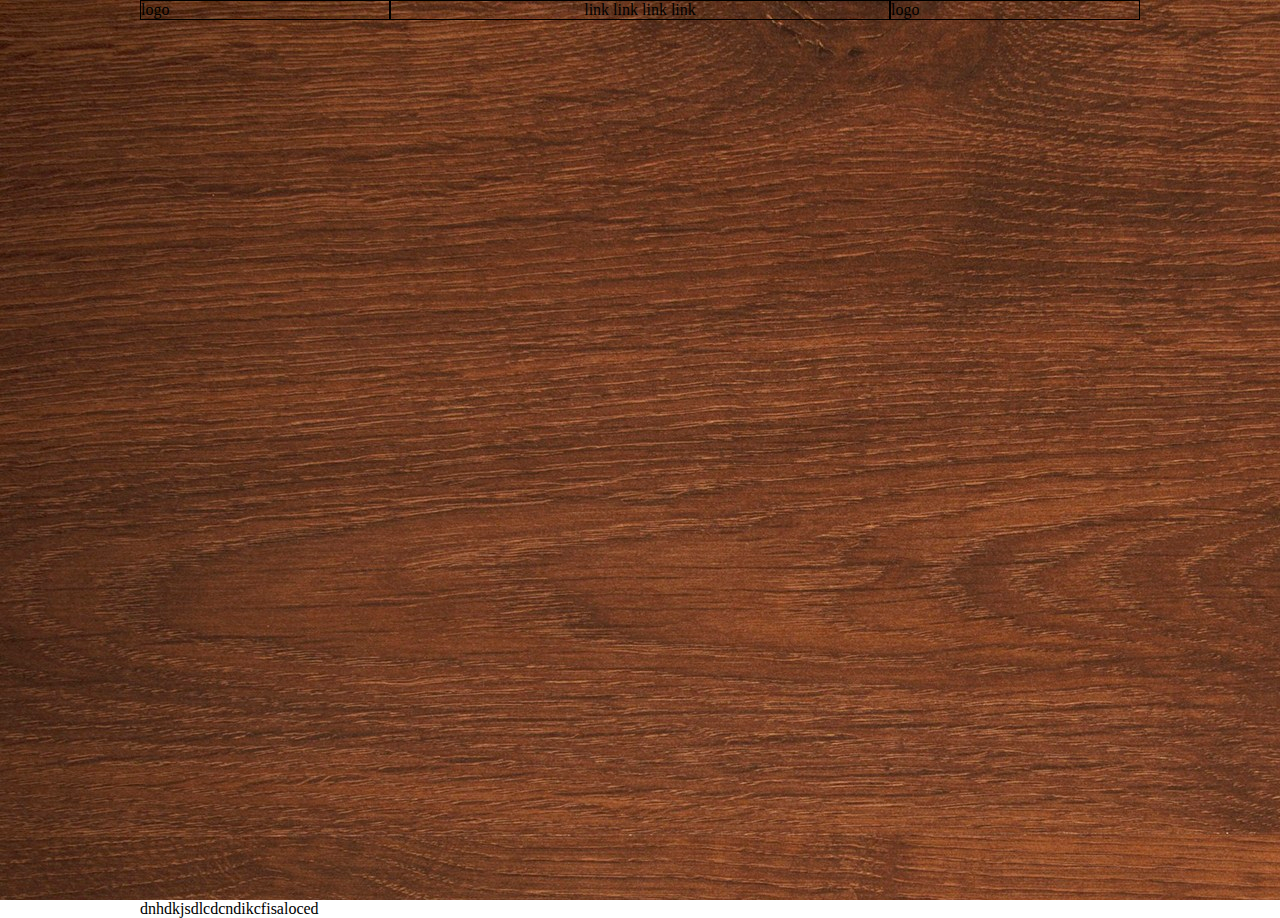
==== index.html @ 5bd5b57d "initial commit" ====
<!DOCTYPE html>
<html lang="en">
<head>
    <meta charset="UTF-8">
    <meta http-equiv="X-UA-Compatible" content="IE=edge">
    <meta name="viewport" content="width=device-width, initial-scale=1.0">
    <title>Discord</title>
    <link rel="stylesheet" href="style.css">
</head>
<body>
    <header>
        <div class="container">
           <div class="row">
            <div class="col_3">logo</div>
            <div class="col_6">link link link link</div>
            <div class="col_3">logo</div>
           </div> 
        </div>
    </header>
    <main>
        <div class="container">
            dnhdkjsdlcdcndikcfisaloced
        </div>
    </main>
    
</body>
</html>
---- style.css ----
/*#region utilities

#endregion utilities*/
*{
    margin: 0;
    padding: 0;
    box-sizing: border-box;
}
header{
    background-image: url("./img/bg2_1920x1200.jpg");
    height: 100vh;
    padding-bottom: 1rem;
    
    
}
.container{
    width: 80%;
    
    max-width: 1000px;
    margin: 0 auto;
    
}
.row{
    display: flex;
    
}
.col_3{
    width: calc((100% / 12)*3);
    border: 1px solid;
}
.col_6{
    width: calc((100% / 12)*6);
    text-align: center;
    border: 1px solid;
}
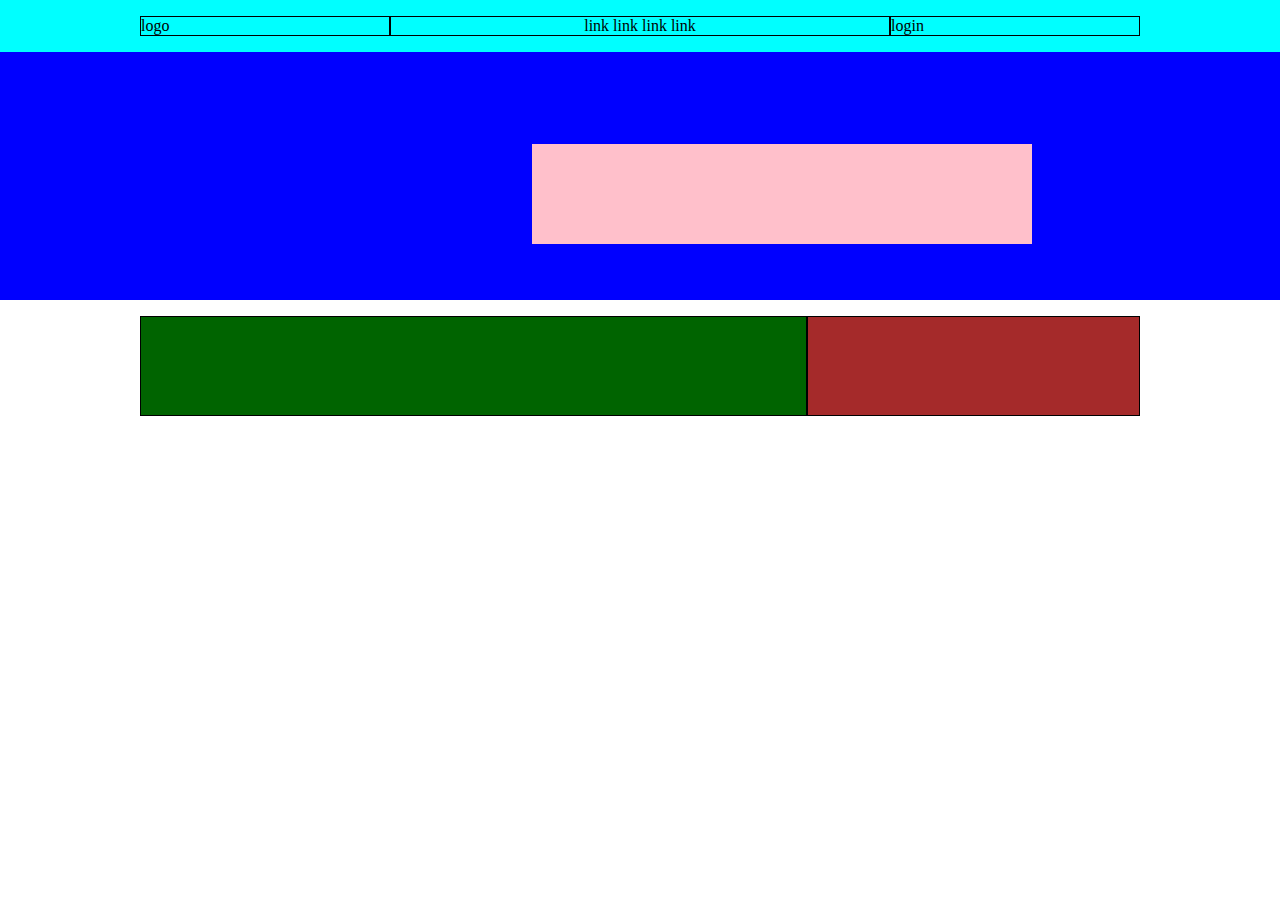
==== commit ebd2b2a6: "commit section download and space" ====
--- a/index.html
+++ b/index.html
@@ -7,21 +7,33 @@
     <title>Discord</title>
     <link rel="stylesheet" href="style.css">
 </head>
-<body>
-    <header>
-        <div class="container">
-           <div class="row">
-            <div class="col_3">logo</div>
-            <div class="col_6">link link link link</div>
-            <div class="col_3">logo</div>
-           </div> 
-        </div>
-    </header>
-    <main>
-        <div class="container">
-            dnhdkjsdlcdcndikcfisaloced
-        </div>
-    </main>
-    
+<body class="debug">
+    <div class="background">
+        <header>
+            <div class="container">
+        
+                <div class="row">
+                    <div class="col_3">logo</div>
+                    <div class="col_6">link link link link</div>
+                    <div class="col_3">login</div>
+                </div>
+            </div>
+        </header>
+    </div>
+        <main>
+                
+            <section class="download">
+                    
+            </section>
+            <section class="space container">
+                <div class="row">
+                    <div class="col_8"></div>
+                    <div class="col_4"></div>
+                </div>
+            </section>
+            </div>
+        </main>
+    </div> 
+
 </body>
-</html>+</html>
--- a/style.css
+++ b/style.css
@@ -1,21 +1,25 @@
-/*#region utilities
 
-#endregion utilities*/
 *{
     margin: 0;
     padding: 0;
     box-sizing: border-box;
 }
+.debug header{
+    background-color: aqua ;
+}
+.debug .background{
+    background-color: blue;
+    height: 300px;
+    
+}
 header{
-    background-image: url("./img/bg2_1920x1200.jpg");
-    height: 100vh;
+    padding-top: 1rem;
     padding-bottom: 1rem;
     
     
 }
 .container{
     width: 80%;
-    
     max-width: 1000px;
     margin: 0 auto;
     
@@ -28,8 +32,36 @@
     width: calc((100% / 12)*3);
     border: 1px solid;
 }
+.col_4{
+    width: calc((100% / 12)*4);
+    border: 1px solid;
+    background-color: brown;
+    height: 100px;
+}
 .col_6{
     width: calc((100% / 12)*6);
     text-align: center;
     border: 1px solid;
 }
+.col_8{
+    width: calc((100% / 12)*8);
+    border: 1px solid;
+    background-color: darkgreen;
+}
+.debug .download{
+    background-color: pink;
+    height: 100px;
+    margin: 4rem 2rem;
+}
+.container{
+    position: relative;
+}
+.download{
+    position: absolute;
+    top: 80px;
+    left: 500px;
+    width: 500px;
+}
+.space{
+    margin-top: 1rem;
+}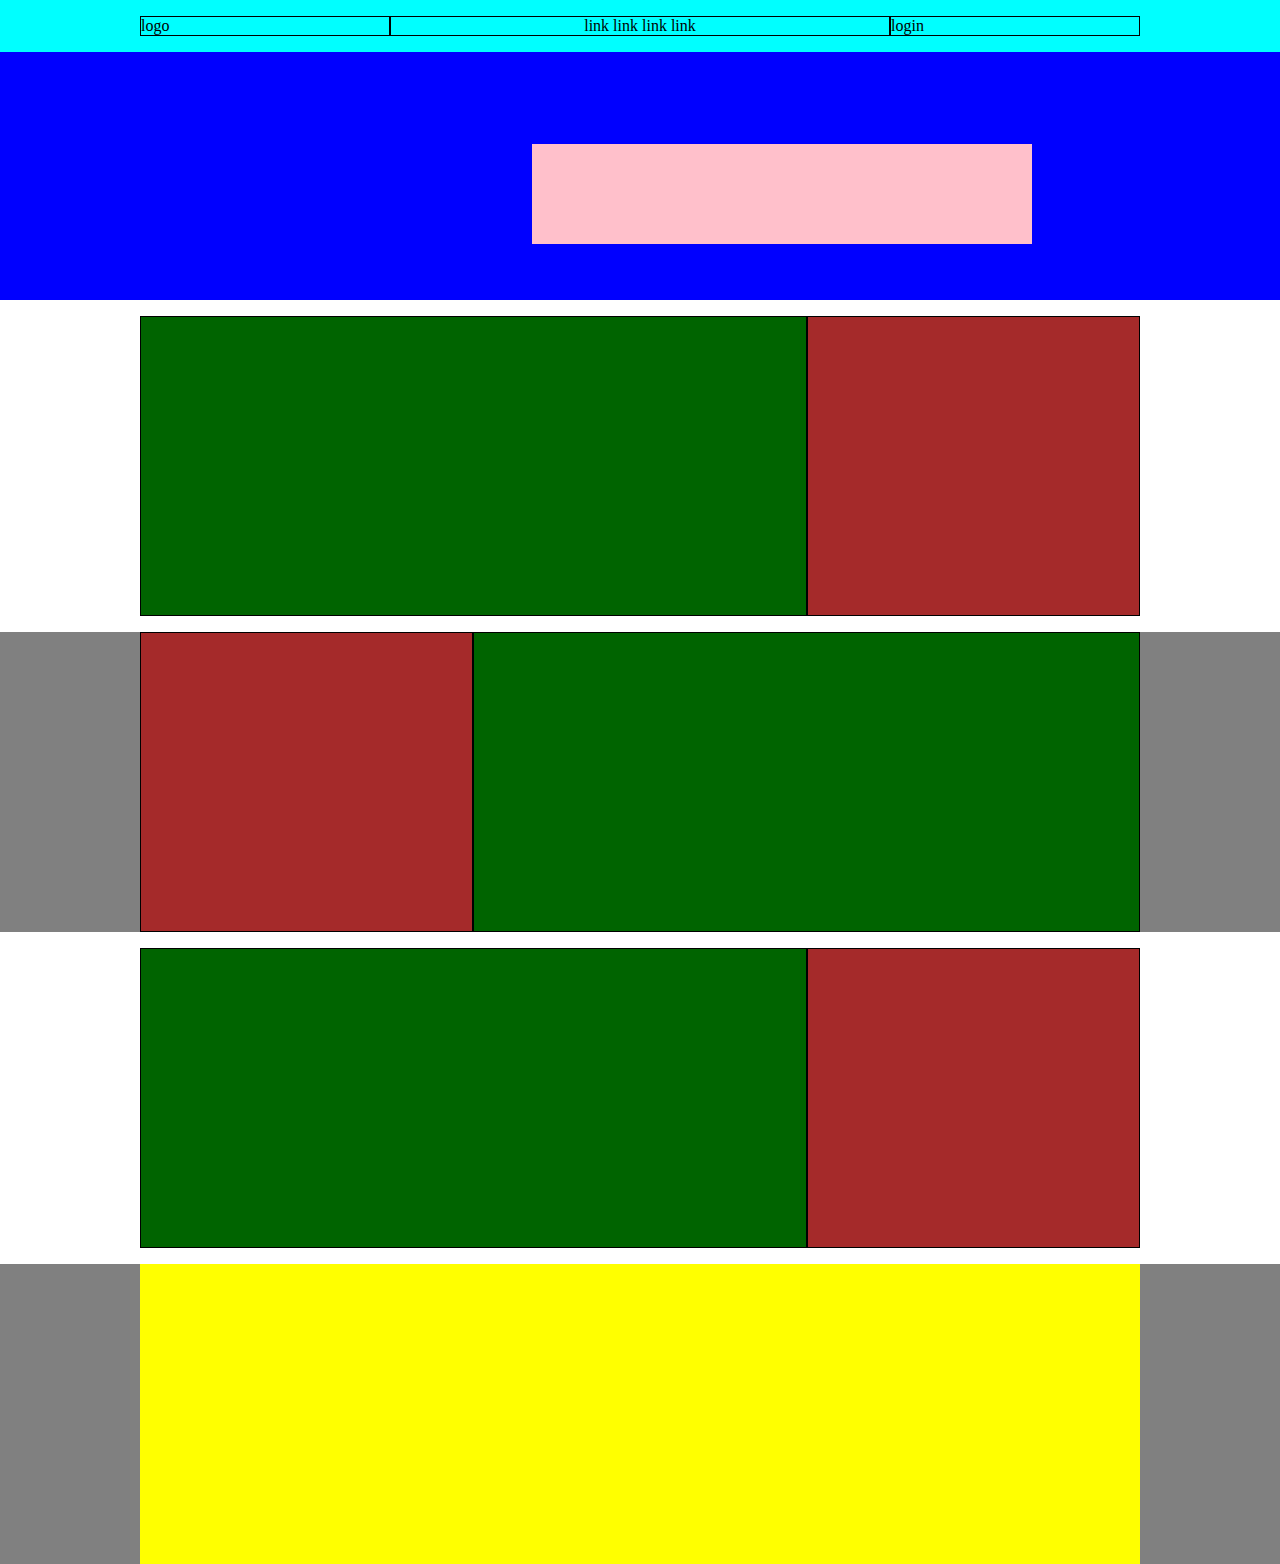
==== commit 4945f9b2: "section easy,fandom and tecnology" ====
--- a/index.html
+++ b/index.html
@@ -9,9 +9,9 @@
 </head>
 <body class="debug">
     <div class="background">
+        <!-- header with logo,link and login -->
         <header>
             <div class="container">
-        
                 <div class="row">
                     <div class="col_3">logo</div>
                     <div class="col_6">link link link link</div>
@@ -20,18 +20,45 @@
             </div>
         </header>
     </div>
+    <!-- main -->
         <main>
-                
+             <!-- section download -->   
             <section class="download">
                     
             </section>
-            <section class="space container">
-                <div class="row">
-                    <div class="col_8"></div>
-                    <div class="col_4"></div>
+            <div class="container">
+                <!-- section space  -->  
+                <section class="space">
+                    <div class="row">
+                        <div class="col_8"></div>
+                        <div class="col_4"></div>
+                    </div>
+                </section>
+            </div>
+            <!-- section easy with grey background -->  
+                <section class="easy">
+                    <div class="container">
+                        <div class="row">
+                            <div class="col_4"></div>
+                            <div class="col_8"></div>
+                        </div>
+                    </div>
+                </section>
+                <div class="container">
+                     <!-- section fandom -->  
+                    <section class="fandom">
+                        <div class="row">
+                            <div class="col_8"></div>
+                            <div class="col_4"></div>
+                        </div>
+                    </section>
                 </div>
-            </section>
-            </div>
+                <section class="tecnology">
+                    <div class="container">
+                        <div class="square">
+                        </div>
+                    </div>
+                </section>
         </main>
     </div> 
 
--- a/style.css
+++ b/style.css
@@ -22,6 +22,7 @@
     width: 80%;
     max-width: 1000px;
     margin: 0 auto;
+    position: relative;
     
 }
 .row{
@@ -36,7 +37,6 @@
     width: calc((100% / 12)*4);
     border: 1px solid;
     background-color: brown;
-    height: 100px;
 }
 .col_6{
     width: calc((100% / 12)*6);
@@ -53,15 +53,23 @@
     height: 100px;
     margin: 4rem 2rem;
 }
-.container{
-    position: relative;
-}
 .download{
     position: absolute;
     top: 80px;
     left: 500px;
     width: 500px;
 }
-.space{
+.space, .easy, .fandom{
+    margin-top: 1rem;
+}
+.debug .col_4{
+    height: 300px;
+}
+.easy, .tecnology{
+    background-color: grey;
+}
+.square{
+    height: 300px;
+    background-color: yellow;
     margin-top: 1rem;
 }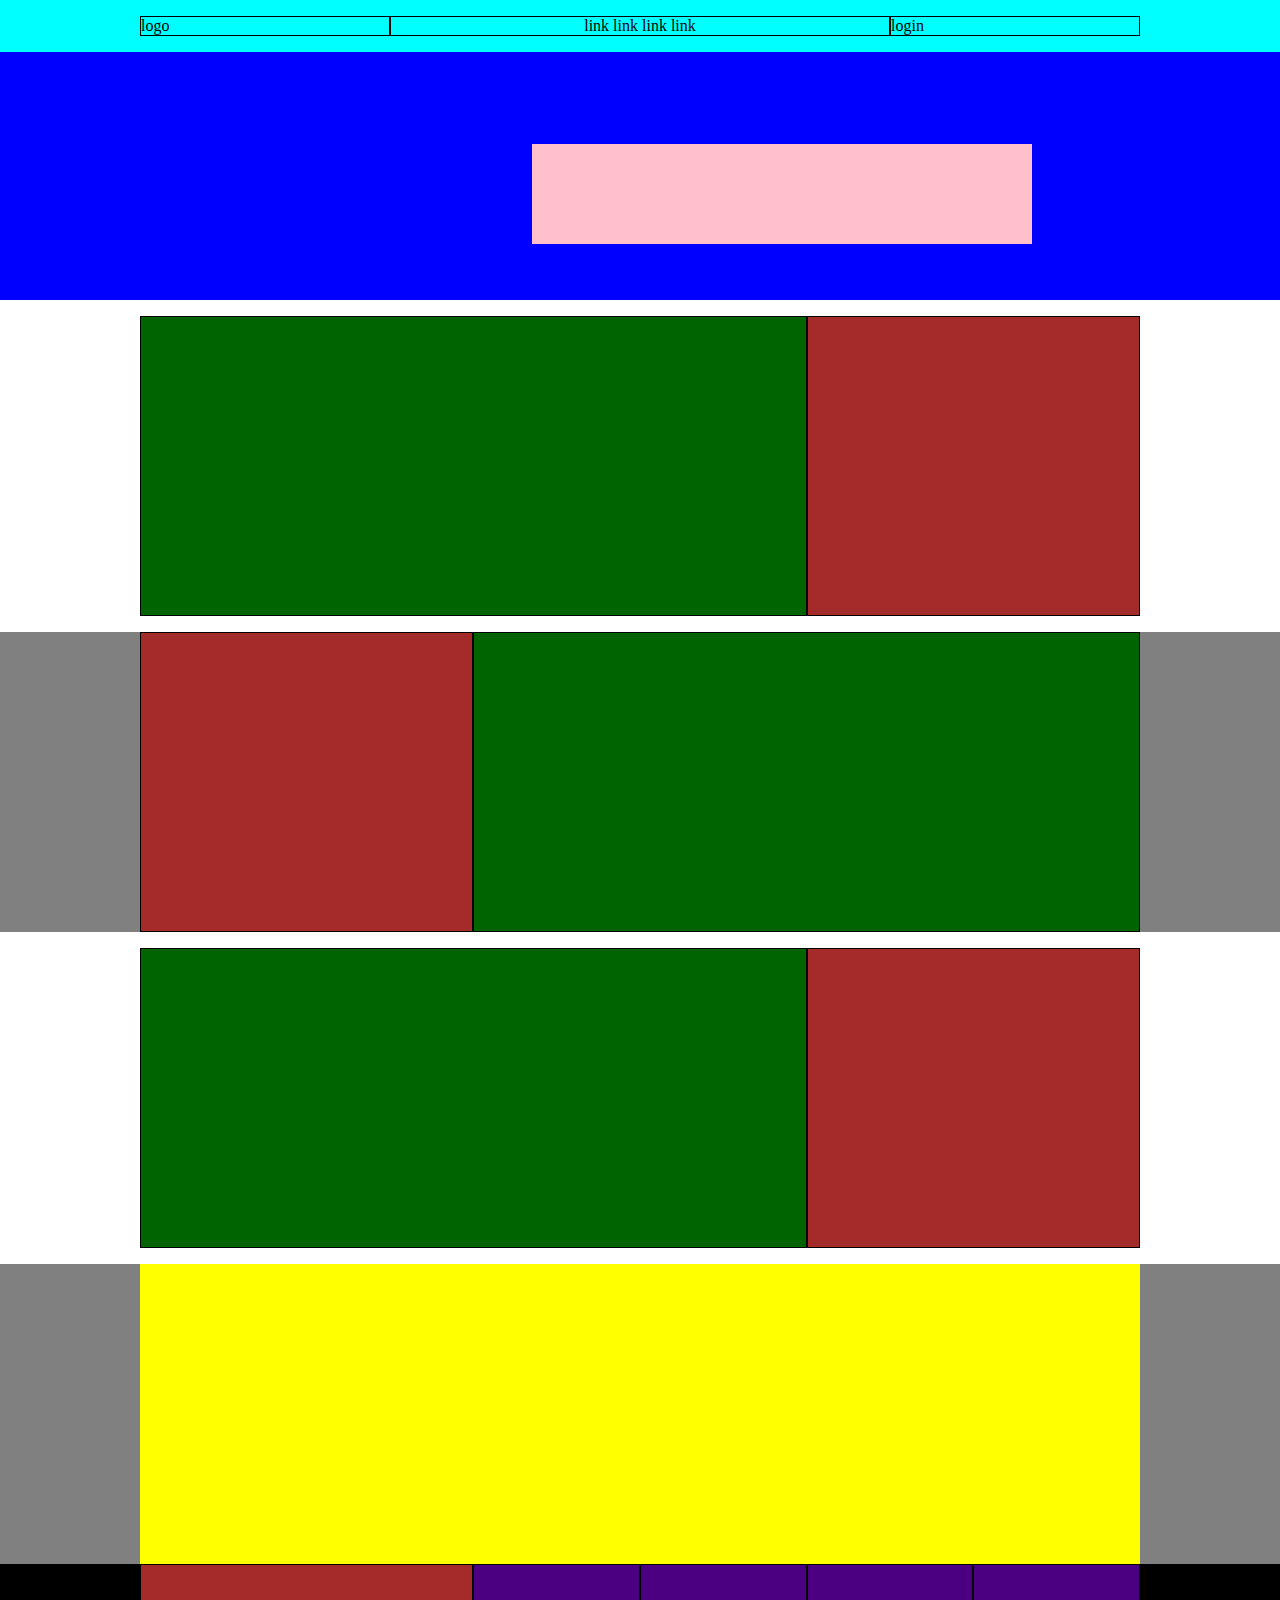
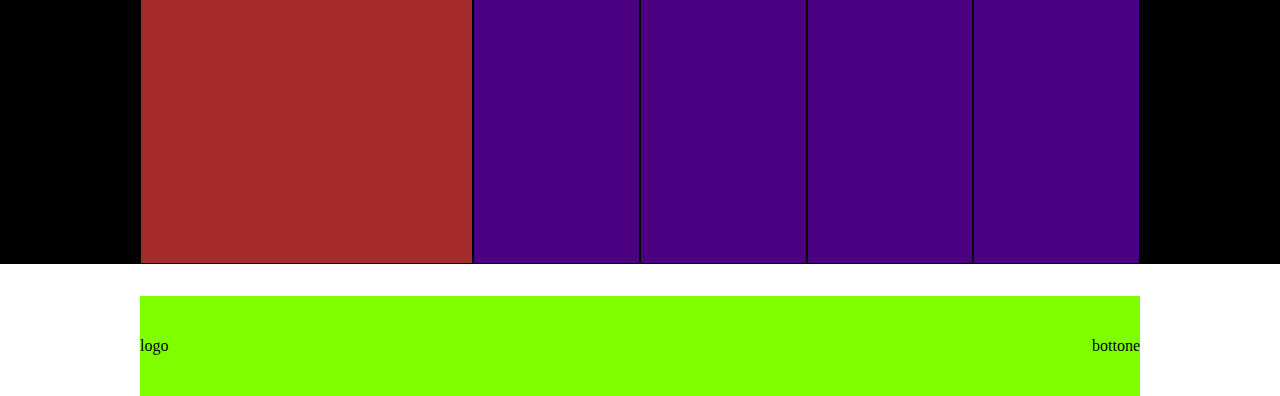
==== commit 1a9412d7: "final commit block" ====
--- a/index.html
+++ b/index.html
@@ -53,13 +53,37 @@
                         </div>
                     </section>
                 </div>
+                <!-- section tecnology with grey background -->
                 <section class="tecnology">
                     <div class="container">
                         <div class="square">
                         </div>
                     </div>
                 </section>
+                <!-- section talk with black background -->
+                <section class="talk">
+                    <div class="container">
+                        <div class="row">
+                            <div class="col_4"></div>
+                            <div class="col_2"></div>
+                            <div class="col_2"></div>
+                            <div class="col_2"></div>
+                            <div class="col_2"></div>
+                        </div>
+                    </div>
+                </section>
+
         </main>
+        <footer>
+            <div class="container foot">
+                <div class="final">
+                    logo
+                </div>
+                <div class="final">
+                    bottone
+                </div>
+            </div>
+        </footer>
     </div> 
 
 </body>
--- a/style.css
+++ b/style.css
@@ -28,6 +28,16 @@
 .row{
     display: flex;
     
+}
+.col_1{
+    width: calc((100% / 12)*1);
+    border: 1px solid;
+    background-color: indigo;
+}
+.col_2{
+    width: calc((100% / 12)*2);
+    border: 1px solid;
+    background-color: indigo;
 }
 .col_3{
     width: calc((100% / 12)*3);
@@ -62,7 +72,7 @@
 .space, .easy, .fandom{
     margin-top: 1rem;
 }
-.debug .col_4{
+.debug .col_4, .debug .col_2{
     height: 300px;
 }
 .easy, .tecnology{
@@ -72,4 +82,17 @@
     height: 300px;
     background-color: yellow;
     margin-top: 1rem;
-}+}
+.talk{
+    background-color: black;
+}
+.foot{
+    display: flex;
+    justify-content: space-between;
+    height: 100px;
+    background-color: chartreuse;
+    margin-top: 2rem;
+}
+.final{
+    align-self: center;
+}
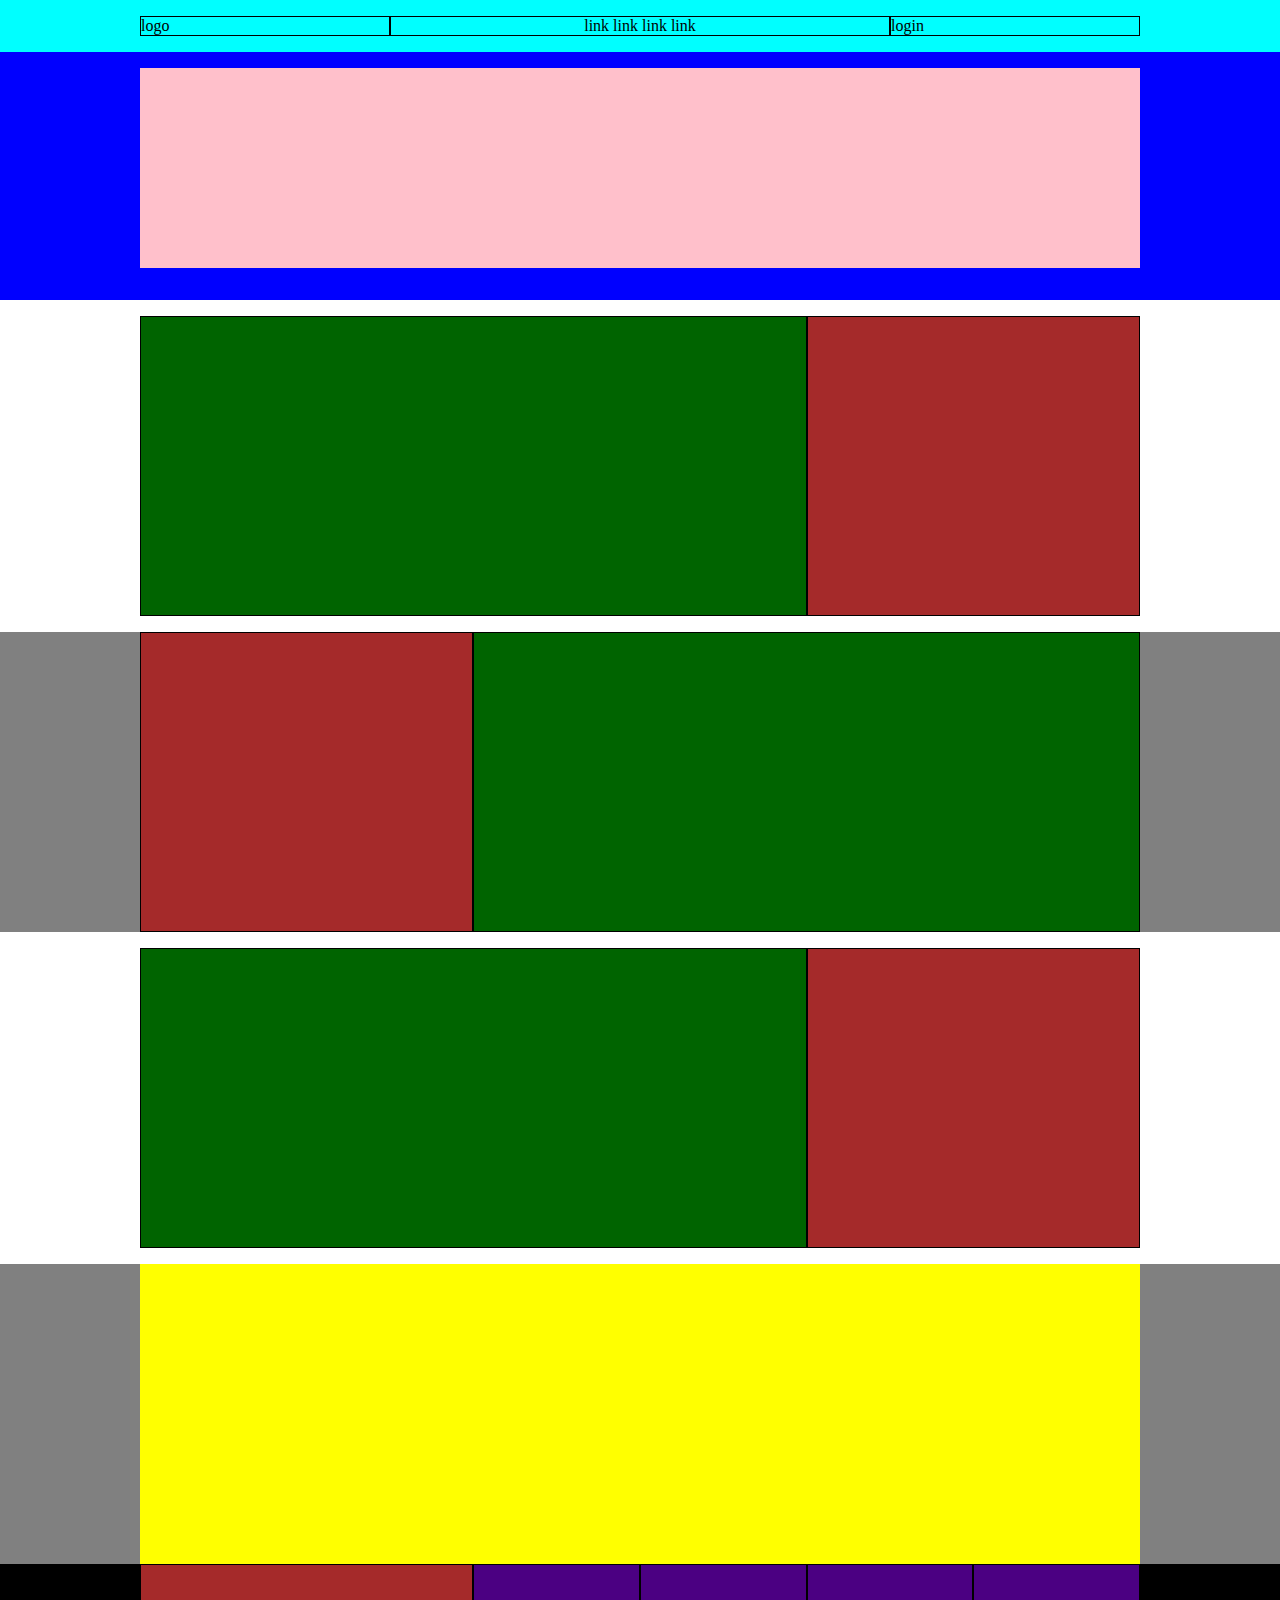
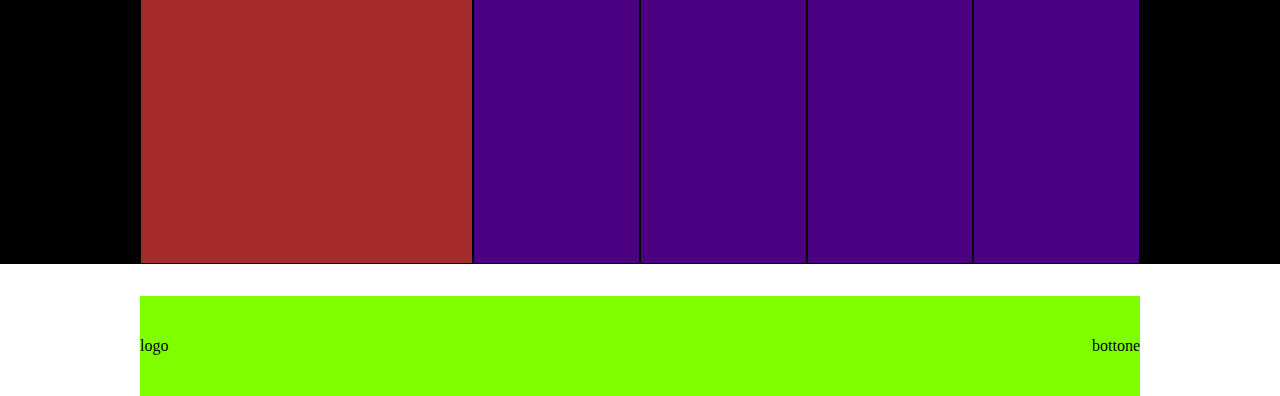
==== commit fd1f5e70: "final commit without position" ====
--- a/index.html
+++ b/index.html
@@ -19,13 +19,17 @@
                 </div>
             </div>
         </header>
+        <div class="pink container">
+        </div>
     </div>
     <!-- main -->
         <main>
-             <!-- section download -->   
-            <section class="download">
-                    
-            </section>
+            <!-- section download -->
+            
+                 <section class="download">
+                         
+                 </section>
+            
             <div class="container">
                 <!-- section space  -->  
                 <section class="space">
--- a/style.css
+++ b/style.css
@@ -15,6 +15,7 @@
 header{
     padding-top: 1rem;
     padding-bottom: 1rem;
+    width: 100%;
     
     
 }
@@ -58,17 +59,17 @@
     border: 1px solid;
     background-color: darkgreen;
 }
-.debug .download{
+.pink{
+    height: 200px;
     background-color: pink;
-    height: 100px;
-    margin: 4rem 2rem;
+    margin-top: 1rem;
+
+    
+
+
 }
-.download{
-    position: absolute;
-    top: 80px;
-    left: 500px;
-    width: 500px;
-}
+
+
 .space, .easy, .fandom{
     margin-top: 1rem;
 }
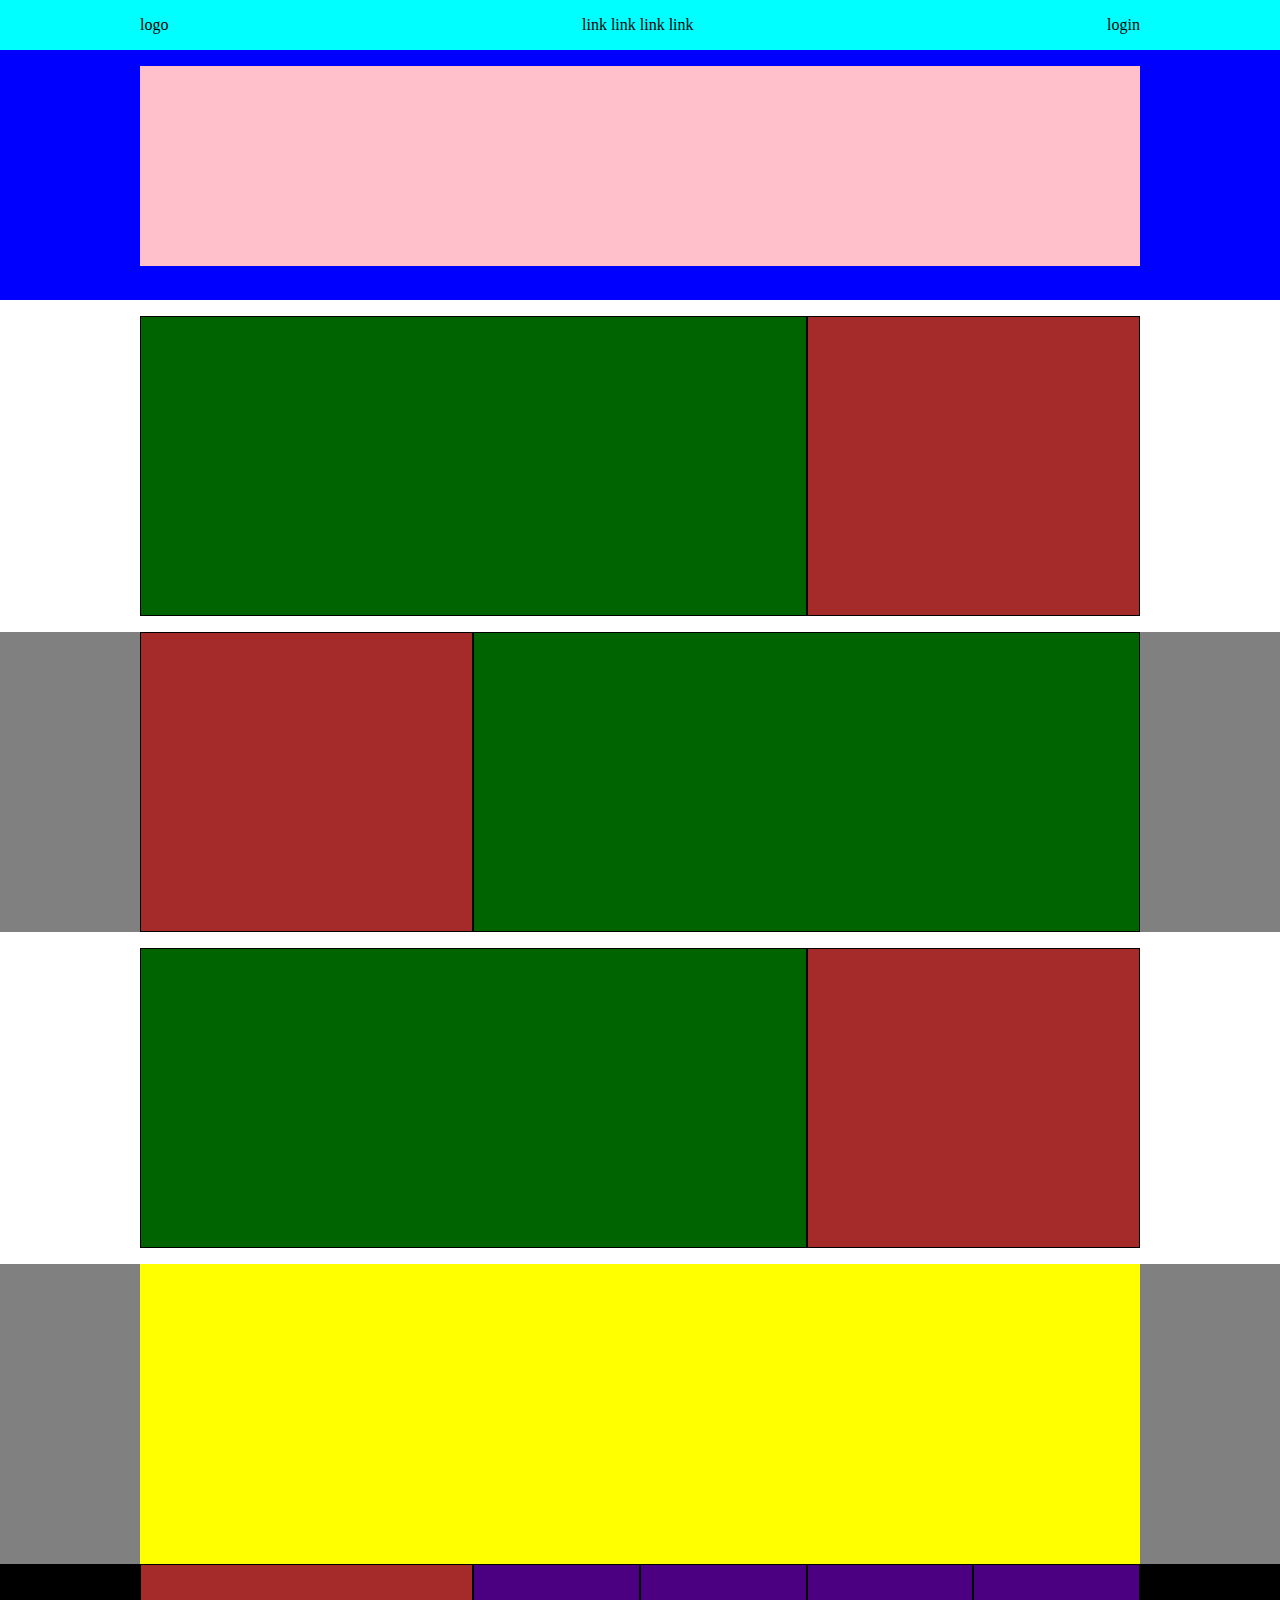
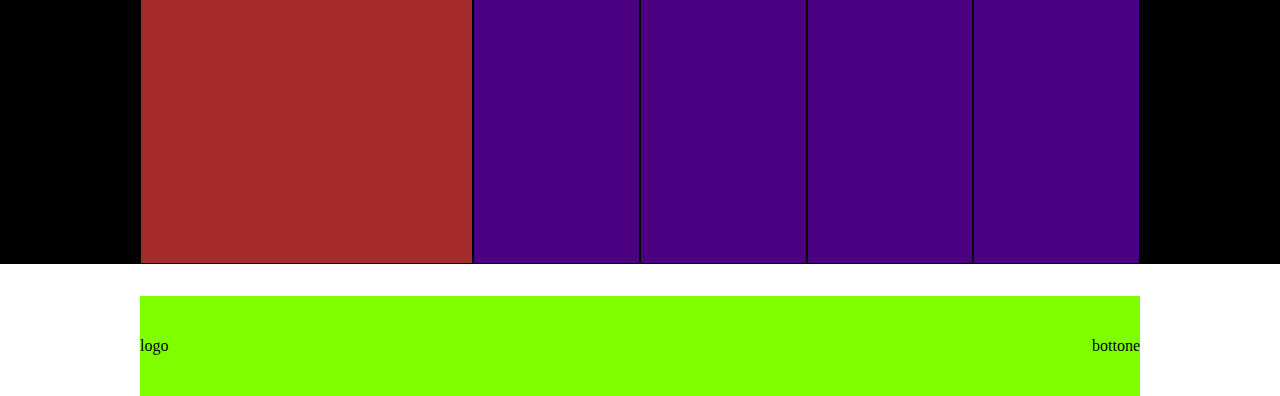
==== commit 850b8645: "bonus" ====
--- a/index.html
+++ b/index.html
@@ -13,9 +13,9 @@
         <header>
             <div class="container">
                 <div class="row">
-                    <div class="col_3">logo</div>
-                    <div class="col_6">link link link link</div>
-                    <div class="col_3">login</div>
+                    <div class="col_fl">logo</div>
+                    <div class="col_fl">link link link link</div>
+                    <div class="col_fl">login</div>
                 </div>
             </div>
         </header>
--- a/style.css
+++ b/style.css
@@ -15,21 +15,18 @@
 header{
     padding-top: 1rem;
     padding-bottom: 1rem;
-    width: 100%;
-    
     
 }
 .container{
     width: 80%;
     max-width: 1000px;
     margin: 0 auto;
-    position: relative;
-    
 }
 .row{
     display: flex;
-    
+    justify-content: space-between;
 }
+
 .col_1{
     width: calc((100% / 12)*1);
     border: 1px solid;
@@ -63,10 +60,6 @@
     height: 200px;
     background-color: pink;
     margin-top: 1rem;
-
-    
-
-
 }
 
 
